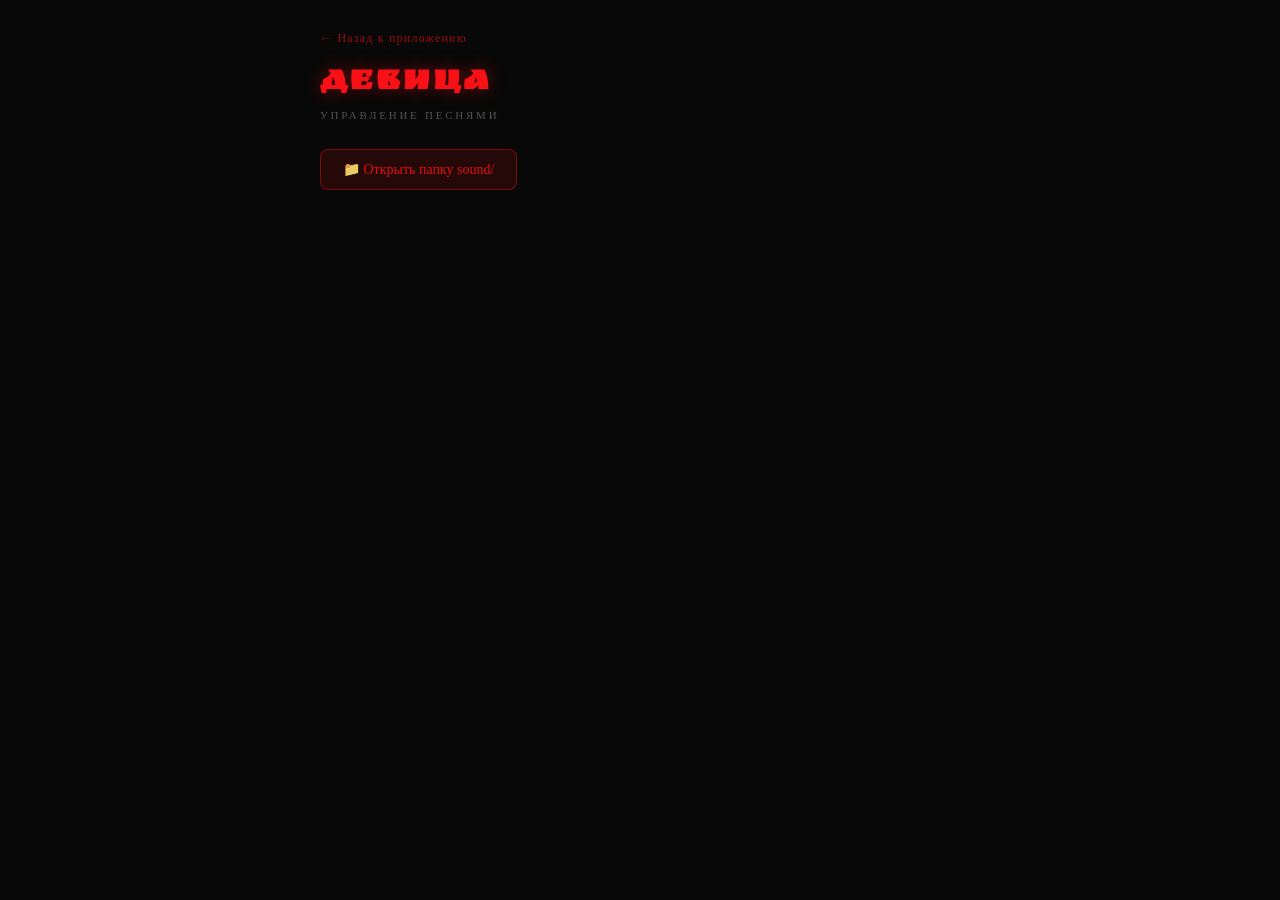
==== admin.html @ 13c2db51 "Добавить простую админку для управления песнями (admin.html) File System Access API: открыть папку s" ====
<!DOCTYPE html>
<html lang="ru">
<head>
<meta charset="UTF-8">
<meta name="viewport" content="width=device-width, initial-scale=1.0">
<title>Девица — Песни</title>
<style>
@font-face {
    font-family: 'Ruslan';
    src: url('RuslanDisplay.ttf') format('truetype');
    font-display: swap;
}
:root { --red: #F71015; --red-dim: rgba(247,16,21,.12); }
*, *::before, *::after { box-sizing: border-box; margin: 0; padding: 0; }

body {
    background: #080808;
    color: #fff;
    font-family: Georgia, serif;
    min-height: 100vh;
    padding: 28px 20px 48px;
    max-width: 680px;
    margin: 0 auto;
}

h1 {
    font-family: 'Ruslan', Georgia, serif;
    color: var(--red);
    font-size: clamp(22px, 5vw, 36px);
    letter-spacing: .06em;
    text-shadow: 0 0 18px rgba(247,16,21,.4);
    margin-bottom: 6px;
}
.subtitle {
    font-size: 11px;
    color: rgba(255,255,255,.3);
    letter-spacing: .25em;
    text-transform: uppercase;
    margin-bottom: 28px;
}

/* кнопка открыть папку */
#openBtn {
    display: inline-flex; align-items: center; gap: 10px;
    background: var(--red-dim);
    border: 1px solid rgba(247,16,21,.4);
    color: rgba(247,16,21,.9);
    border-radius: 8px;
    padding: 11px 22px;
    font-family: Georgia, serif;
    font-size: 14px;
    cursor: pointer;
    transition: background .2s, border-color .2s;
    margin-bottom: 28px;
}
#openBtn:hover { background: rgba(247,16,21,.18); border-color: rgba(247,16,21,.7); }

/* не поддерживается */
#noSupport {
    background: rgba(255,200,0,.08);
    border: 1px solid rgba(255,200,0,.3);
    border-radius: 8px;
    padding: 14px 18px;
    font-size: 13px;
    color: rgba(255,200,0,.85);
    margin-bottom: 20px;
    display: none;
}

/* список слотов */
#songList { margin-bottom: 32px; }

.slot {
    border: 1px solid rgba(255,255,255,.07);
    border-radius: 10px;
    margin-bottom: 8px;
    overflow: hidden;
    transition: border-color .2s;
}
.slot:has(.slot-row:hover) { border-color: rgba(255,255,255,.15); }

.slot-row {
    display: flex;
    align-items: center;
    gap: 12px;
    padding: 12px 14px;
    background: rgba(255,255,255,.025);
}

.slot-num {
    font-family: 'Ruslan', Georgia, serif;
    font-size: 18px;
    color: var(--red);
    width: 28px;
    flex-shrink: 0;
    text-align: center;
}

.slot-info { flex: 1; min-width: 0; }
.slot-name {
    font-size: 14px;
    color: rgba(255,255,255,.85);
    white-space: nowrap; overflow: hidden; text-overflow: ellipsis;
}
.slot-file {
    font-size: 11px;
    color: rgba(255,255,255,.28);
    white-space: nowrap; overflow: hidden; text-overflow: ellipsis;
    margin-top: 2px;
}
.slot-empty .slot-name { color: rgba(255,255,255,.22); font-style: italic; }
.slot-empty .slot-file { display: none; }

.slot-actions { display: flex; gap: 6px; flex-shrink: 0; }
.act-btn {
    background: transparent;
    border: 1px solid rgba(255,255,255,.12);
    color: rgba(255,255,255,.4);
    border-radius: 6px;
    padding: 5px 9px;
    font-size: 13px;
    cursor: pointer;
    transition: color .18s, border-color .18s, background .18s;
    white-space: nowrap;
}
.act-btn:hover { color: rgba(255,255,255,.85); border-color: rgba(255,255,255,.35); background: rgba(255,255,255,.06); }
.act-btn.danger:hover { color: var(--red); border-color: rgba(247,16,21,.5); background: rgba(247,16,21,.08); }
.act-btn.add-btn { color: rgba(247,16,21,.6); border-color: rgba(247,16,21,.25); }
.act-btn.add-btn:hover { color: var(--red); border-color: rgba(247,16,21,.6); background: var(--red-dim); }

/* форма переименования / добавления (раскрывается под строкой) */
.slot-form {
    display: none;
    background: rgba(255,255,255,.035);
    border-top: 1px solid rgba(255,255,255,.07);
    padding: 12px 14px;
    gap: 8px;
    flex-wrap: wrap;
    align-items: center;
}
.slot-form.open { display: flex; }

.slot-form label { font-size: 12px; color: rgba(255,255,255,.4); flex-basis: 100%; }

.form-input {
    flex: 1; min-width: 160px;
    background: rgba(255,255,255,.05);
    border: 1px solid rgba(255,255,255,.18);
    border-radius: 6px;
    color: #fff;
    font-family: Georgia, serif;
    font-size: 14px;
    padding: 7px 11px;
    outline: none;
    transition: border-color .18s;
}
.form-input:focus { border-color: rgba(247,16,21,.6); }

.form-file-label {
    display: inline-flex; align-items: center; gap: 7px;
    background: rgba(255,255,255,.04);
    border: 1px dashed rgba(255,255,255,.2);
    border-radius: 6px;
    padding: 7px 14px;
    font-size: 13px;
    color: rgba(255,255,255,.5);
    cursor: pointer;
    transition: border-color .18s, color .18s;
}
.form-file-label:hover { border-color: rgba(247,16,21,.5); color: rgba(247,16,21,.8); }
.form-file-label input { display: none; }
.chosen-file { font-size: 11px; color: rgba(255,255,255,.35); flex-basis: 100%; }

.btn-save {
    background: var(--red);
    border: none;
    border-radius: 6px;
    color: #fff;
    font-family: Georgia, serif;
    font-size: 13px;
    padding: 8px 18px;
    cursor: pointer;
    transition: opacity .18s;
}
.btn-save:hover { opacity: .85; }
.btn-save:disabled { opacity: .3; cursor: default; }

.btn-cancel {
    background: transparent;
    border: 1px solid rgba(255,255,255,.15);
    border-radius: 6px;
    color: rgba(255,255,255,.4);
    font-family: Georgia, serif;
    font-size: 13px;
    padding: 8px 14px;
    cursor: pointer;
    transition: color .18s, border-color .18s;
}
.btn-cancel:hover { color: rgba(255,255,255,.75); border-color: rgba(255,255,255,.3); }

/* прогресс копирования */
.copy-progress {
    font-size: 12px;
    color: rgba(255,200,100,.7);
    flex-basis: 100%;
    display: none;
}

/* подсказка */
.hint {
    font-size: 12px;
    color: rgba(255,255,255,.22);
    line-height: 1.7;
    border-top: 1px solid rgba(255,255,255,.06);
    padding-top: 20px;
    margin-top: 8px;
}
.hint b { color: rgba(255,255,255,.45); }

a.back {
    display: inline-block;
    font-size: 12px;
    color: rgba(247,16,21,.6);
    text-decoration: none;
    letter-spacing: .1em;
    margin-bottom: 18px;
}
a.back:hover { color: var(--red); }
</style>
</head>
<body>

<a class="back" href="index.html">← Назад к приложению</a>

<h1>ДЕВИЦА</h1>
<div class="subtitle">Управление песнями</div>

<div id="noSupport">
    ⚠ Ваш браузер не поддерживает работу с файлами.<br>
    Используйте <b>Google Chrome</b> или <b>Microsoft Edge</b>.
</div>

<button id="openBtn">📁 Открыть папку sound/</button>

<div id="songList"></div>

<div class="hint" id="hint" style="display:none">
    <b>Формат файлов:</b> <code>1(Калинка).mp3</code> — цифра, название в скобках, расширение.<br>
    Поддерживаются форматы: mp3, ogg, wav, m4a, aac.
</div>

<script>
const ROMAN = ['I','II','III','IV','V','VI','VII','VIII','IX'];
const EXTS  = ['mp3','ogg','wav','m4a','aac'];

let dirHandle = null;
let slots = Array.from({length: 9}, (_, i) => ({
    num: i + 1, name: '', file: '', handle: null
}));

/* ── поддержка API ── */
if (!('showDirectoryPicker' in window)) {
    document.getElementById('noSupport').style.display = 'block';
    document.getElementById('openBtn').disabled = true;
}

document.getElementById('openBtn').addEventListener('click', async () => {
    try {
        dirHandle = await window.showDirectoryPicker({ mode: 'readwrite' });
        await scan();
    } catch(e) {
        if (e.name !== 'AbortError') alert('Ошибка: ' + e.message);
    }
});

/* ── сканировать папку ── */
async function scan() {
    slots.forEach(s => { s.name = ''; s.file = ''; s.handle = null; });
    for await (const [name, handle] of dirHandle.entries()) {
        if (handle.kind !== 'file') continue;
        const m = name.match(/^(\d+)\(([^)]+)\)\.(\w+)$/i);
        if (!m) continue;
        const num = +m[1], sName = m[2], ext = m[3].toLowerCase();
        if (num < 1 || num > 9 || !EXTS.includes(ext)) continue;
        const slot = slots.find(s => s.num === num);
        if (!slot) continue;
        slot.name = sName; slot.file = name; slot.handle = handle;
    }
    render();
}

/* ── отрисовка списка ── */
function render() {
    document.getElementById('hint').style.display = 'block';
    const list = document.getElementById('songList');
    list.innerHTML = '';
    slots.forEach(slot => {
        const has = !!slot.file;
        const div = document.createElement('div');
        div.className = 'slot' + (has ? '' : ' slot-empty');
        div.id = `slot-${slot.num}`;

        div.innerHTML = `
        <div class="slot-row">
            <div class="slot-num">${ROMAN[slot.num - 1]}</div>
            <div class="slot-info">
                <div class="slot-name">${has ? esc(slot.name) : 'нет файла'}</div>
                <div class="slot-file">${esc(slot.file)}</div>
            </div>
            <div class="slot-actions">
                ${has
                    ? `<button class="act-btn" onclick="openRename(${slot.num})">✏ Имя</button>
                       <button class="act-btn danger" onclick="doDelete(${slot.num})">🗑</button>`
                    : ''
                }
                <button class="act-btn add-btn" onclick="openAdd(${slot.num})">+ Добавить</button>
            </div>
        </div>
        <div class="slot-form" id="form-${slot.num}"></div>`;

        list.appendChild(div);
    });
}

/* ── форма переименования ── */
function openRename(num) {
    closeAllForms();
    const slot = slots.find(s => s.num === num);
    const form = document.getElementById(`form-${num}`);
    form.innerHTML = `
        <label>Новое название песни</label>
        <input class="form-input" id="ri-${num}" value="${esc(slot.name)}" placeholder="Название">
        <button class="btn-save" onclick="doRename(${num})">Сохранить</button>
        <button class="btn-cancel" onclick="closeAllForms()">Отмена</button>`;
    form.classList.add('open');
    const inp = document.getElementById(`ri-${num}`);
    inp.focus(); inp.select();
    inp.addEventListener('keydown', e => {
        if (e.key === 'Enter') doRename(num);
        if (e.key === 'Escape') closeAllForms();
    });
}

async function doRename(num) {
    const slot = slots.find(s => s.num === num);
    const newName = document.getElementById(`ri-${num}`).value.trim();
    if (!newName) return;
    if (!dirHandle) return;

    const ext = slot.file.split('.').pop();
    const newFilename = `${num}(${newName}).${ext}`;
    if (newFilename === slot.file) { closeAllForms(); return; }

    try {
        const file   = await slot.handle.getFile();
        const buf    = await file.arrayBuffer();
        const newH   = await dirHandle.getFileHandle(newFilename, { create: true });
        const wr     = await newH.createWritable();
        await wr.write(buf); await wr.close();
        await dirHandle.removeEntry(slot.file);
        await scan();
    } catch(e) { alert('Ошибка переименования: ' + e.message); }
}

/* ── форма добавления ── */
function openAdd(num) {
    closeAllForms();
    const form = document.getElementById(`form-${num}`);
    form.innerHTML = `
        <label>Аудиофайл и название для слота ${ROMAN[num-1]}</label>
        <label class="form-file-label">
            🎵 Выбрать файл
            <input type="file" accept="audio/*" id="fi-${num}" onchange="onFileChosen(${num})">
        </label>
        <input class="form-input" id="ni-${num}" placeholder="Название песни" style="min-width:140px">
        <div class="chosen-file" id="cf-${num}"></div>
        <div class="copy-progress" id="cp-${num}">Копирование...</div>
        <button class="btn-save" id="bs-${num}" onclick="doAdd(${num})" disabled>Сохранить</button>
        <button class="btn-cancel" onclick="closeAllForms()">Отмена</button>`;
    form.classList.add('open');
}

function onFileChosen(num) {
    const inp  = document.getElementById(`fi-${num}`);
    const ni   = document.getElementById(`ni-${num}`);
    const cf   = document.getElementById(`cf-${num}`);
    const bs   = document.getElementById(`bs-${num}`);
    if (!inp.files[0]) return;
    const f = inp.files[0];
    cf.textContent = f.name;
    /* предзаполнить название из имени файла, если пусто */
    if (!ni.value.trim()) {
        let guess = f.name.replace(/\.[^.]+$/, '');
        const m = guess.match(/^\d+\(([^)]+)\)$/);
        ni.value = m ? m[1] : guess;
    }
    ni.focus(); ni.select();
    bs.disabled = false;
    ni.addEventListener('input', () => { bs.disabled = !ni.value.trim(); });
    ni.addEventListener('keydown', e => { if (e.key === 'Enter' && !bs.disabled) doAdd(num); });
}

async function doAdd(num) {
    const fi   = document.getElementById(`fi-${num}`);
    const ni   = document.getElementById(`ni-${num}`);
    const cp   = document.getElementById(`cp-${num}`);
    const bs   = document.getElementById(`bs-${num}`);
    if (!fi.files[0] || !ni.value.trim()) return;

    const file = fi.files[0];
    const name = ni.value.trim();
    const ext  = file.name.split('.').pop().toLowerCase();
    if (!EXTS.includes(ext)) { alert('Формат не поддерживается. Используйте mp3, ogg, wav, m4a, aac.'); return; }

    const existing = slots.find(s => s.num === num && s.file);
    if (existing) {
        if (!confirm(`Слот ${ROMAN[num-1]} занят («${existing.name}»). Заменить?`)) return;
    }

    const filename = `${num}(${name}).${ext}`;
    cp.style.display = 'block';
    bs.disabled = true;

    try {
        if (existing) await dirHandle.removeEntry(existing.file);
        const buf = await file.arrayBuffer();
        const h   = await dirHandle.getFileHandle(filename, { create: true });
        const wr  = await h.createWritable();
        await wr.write(buf); await wr.close();
        await scan();
    } catch(e) {
        cp.style.display = 'none';
        bs.disabled = false;
        alert('Ошибка: ' + e.message);
    }
}

/* ── удаление ── */
async function doDelete(num) {
    const slot = slots.find(s => s.num === num);
    if (!slot?.file) return;
    if (!confirm(`Удалить «${slot.name}»?\n${slot.file}`)) return;
    try {
        await dirHandle.removeEntry(slot.file);
        await scan();
    } catch(e) { alert('Ошибка: ' + e.message); }
}

function closeAllForms() {
    document.querySelectorAll('.slot-form.open').forEach(f => {
        f.classList.remove('open');
        f.innerHTML = '';
    });
}

function esc(s) {
    return String(s)
        .replace(/&/g,'&amp;').replace(/</g,'&lt;')
        .replace(/>/g,'&gt;').replace(/"/g,'&quot;');
}
</script>
</body>
</html>
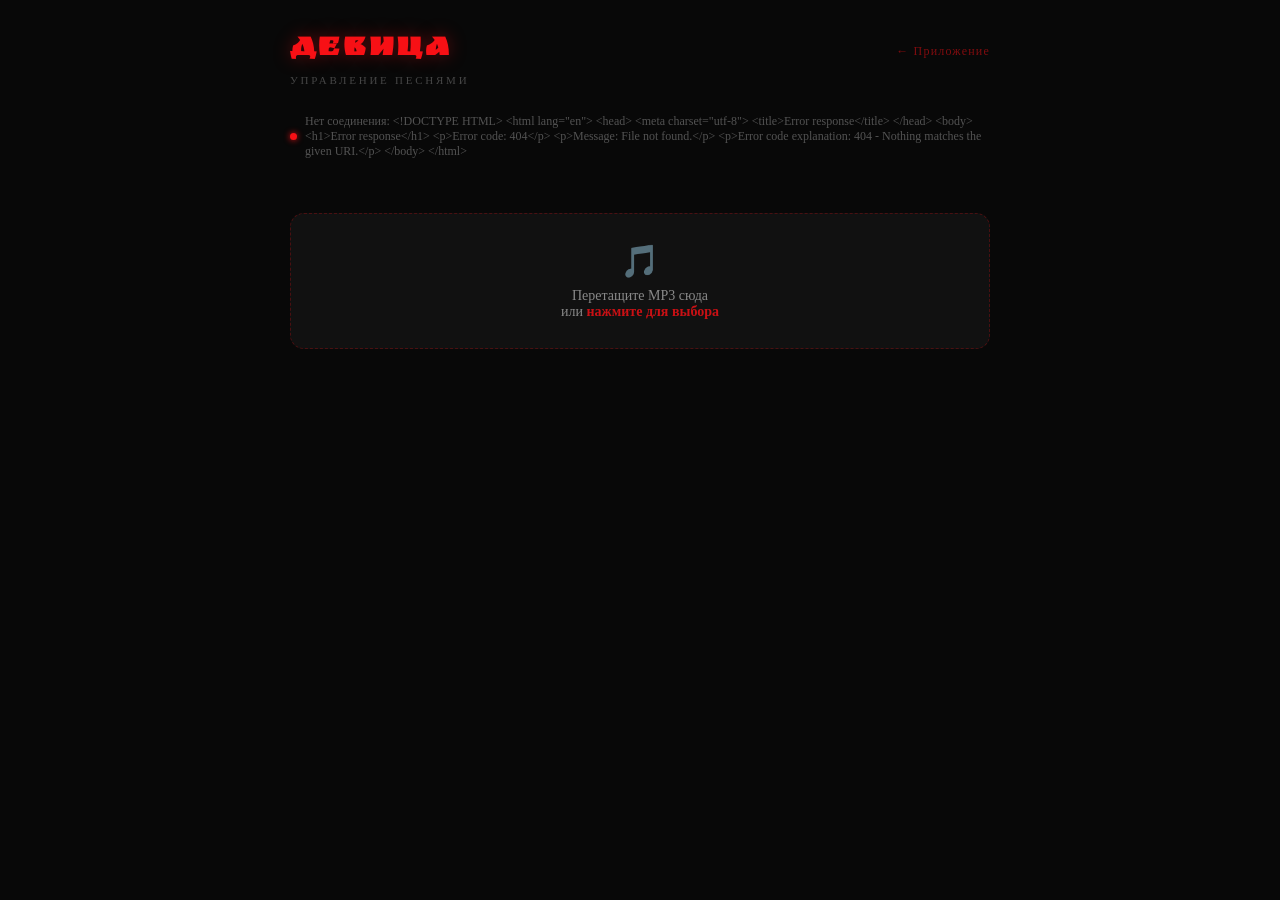
==== commit 4e21ea50: "Переписать админку + добавить server.py Теперь используется Python-сервер (server.py) с API для упра" ====
--- a/admin.html
+++ b/admin.html
@@ -5,459 +5,596 @@
 <meta name="viewport" content="width=device-width, initial-scale=1.0">
 <title>Девица — Песни</title>
 <style>
-@font-face {
-    font-family: 'Ruslan';
-    src: url('RuslanDisplay.ttf') format('truetype');
-    font-display: swap;
-}
-:root { --red: #F71015; --red-dim: rgba(247,16,21,.12); }
-*, *::before, *::after { box-sizing: border-box; margin: 0; padding: 0; }
+@font-face { font-family:'Ruslan'; src:url('RuslanDisplay.ttf') format('truetype'); }
+
+:root {
+    --red:   #F71015;
+    --bg:    #080808;
+    --card:  #111;
+    --line:  rgba(255,255,255,.07);
+    --muted: rgba(255,255,255,.3);
+}
+
+*,*::before,*::after { box-sizing:border-box; margin:0; padding:0; }
 
 body {
-    background: #080808;
+    background: var(--bg);
     color: #fff;
     font-family: Georgia, serif;
     min-height: 100vh;
-    padding: 28px 20px 48px;
-    max-width: 680px;
-    margin: 0 auto;
-}
-
-h1 {
-    font-family: 'Ruslan', Georgia, serif;
-    color: var(--red);
-    font-size: clamp(22px, 5vw, 36px);
-    letter-spacing: .06em;
-    text-shadow: 0 0 18px rgba(247,16,21,.4);
-    margin-bottom: 6px;
-}
-.subtitle {
-    font-size: 11px;
-    color: rgba(255,255,255,.3);
-    letter-spacing: .25em;
-    text-transform: uppercase;
-    margin-bottom: 28px;
-}
-
-/* кнопка открыть папку */
-#openBtn {
-    display: inline-flex; align-items: center; gap: 10px;
-    background: var(--red-dim);
-    border: 1px solid rgba(247,16,21,.4);
-    color: rgba(247,16,21,.9);
-    border-radius: 8px;
-    padding: 11px 22px;
-    font-family: Georgia, serif;
-    font-size: 14px;
-    cursor: pointer;
-    transition: background .2s, border-color .2s;
-    margin-bottom: 28px;
-}
-#openBtn:hover { background: rgba(247,16,21,.18); border-color: rgba(247,16,21,.7); }
-
-/* не поддерживается */
-#noSupport {
-    background: rgba(255,200,0,.08);
-    border: 1px solid rgba(255,200,0,.3);
-    border-radius: 8px;
-    padding: 14px 18px;
-    font-size: 13px;
-    color: rgba(255,200,0,.85);
-    margin-bottom: 20px;
-    display: none;
+    padding: 32px 20px 60px;
+}
+
+.wrap { max-width: 700px; margin: 0 auto; }
+
+/* шапка */
+.top { display:flex; align-items:baseline; justify-content:space-between; margin-bottom:6px; }
+h1 { font-family:'Ruslan',Georgia,serif; font-size:clamp(22px,5vw,34px); color:var(--red);
+     letter-spacing:.06em; text-shadow:0 0 18px rgba(247,16,21,.35); }
+a.back { font-size:12px; color:rgba(247,16,21,.5); text-decoration:none; letter-spacing:.1em; }
+a.back:hover { color:var(--red); }
+.sub { font-size:11px; letter-spacing:.25em; text-transform:uppercase; color:rgba(255,255,255,.25); margin-bottom:28px; }
+
+/* статус соединения */
+#status {
+    display:flex; align-items:center; gap:8px;
+    font-size:12px; color:var(--muted);
+    margin-bottom:22px;
+}
+.dot { width:7px; height:7px; border-radius:50%; background:#444; flex-shrink:0; }
+.dot.ok  { background:#2ecc71; box-shadow:0 0 6px #2ecc71; }
+.dot.err { background:var(--red); box-shadow:0 0 6px var(--red); }
+
+/* drag-over подсветка всего экрана */
+body.drag-over::after {
+    content:'Отпустите для загрузки';
+    position:fixed; inset:0; background:rgba(247,16,21,.12);
+    border:3px dashed rgba(247,16,21,.5);
+    display:flex; align-items:center; justify-content:center;
+    font-size:22px; color:rgba(247,16,21,.8);
+    pointer-events:none; z-index:999;
 }
 
 /* список слотов */
-#songList { margin-bottom: 32px; }
+.slots { display:flex; flex-direction:column; gap:6px; margin-bottom:32px; }
 
 .slot {
-    border: 1px solid rgba(255,255,255,.07);
-    border-radius: 10px;
-    margin-bottom: 8px;
+    background: var(--card);
+    border: 1px solid var(--line);
+    border-radius: 12px;
     overflow: hidden;
     transition: border-color .2s;
 }
-.slot:has(.slot-row:hover) { border-color: rgba(255,255,255,.15); }
-
-.slot-row {
-    display: flex;
-    align-items: center;
-    gap: 12px;
+.slot.occupied { border-color: rgba(247,16,21,.2); }
+.slot.drag-target { border-color: var(--red) !important; background: rgba(247,16,21,.06); }
+
+.slot-main {
+    display: flex; align-items: center; gap: 12px;
     padding: 12px 14px;
-    background: rgba(255,255,255,.025);
-}
-
-.slot-num {
-    font-family: 'Ruslan', Georgia, serif;
-    font-size: 18px;
-    color: var(--red);
-    width: 28px;
-    flex-shrink: 0;
+}
+
+.num {
+    font-family:'Ruslan',Georgia,serif;
+    font-size:20px; color:var(--red); width:28px;
+    text-align:center; flex-shrink:0;
+}
+
+.info { flex:1; min-width:0; }
+.sname {
+    font-size:14px; color:rgba(255,255,255,.85);
+    white-space:nowrap; overflow:hidden; text-overflow:ellipsis;
+    cursor:pointer; display:inline-block; max-width:100%;
+}
+.sname:hover { color:#fff; }
+.sname.empty { color:rgba(255,255,255,.2); font-style:italic; cursor:default; }
+.fname { font-size:11px; color:rgba(255,255,255,.22); margin-top:2px;
+         white-space:nowrap; overflow:hidden; text-overflow:ellipsis; }
+
+/* мини-плеер */
+.player { display:flex; align-items:center; gap:8px; margin-top:6px; }
+.play-btn {
+    width:26px; height:26px; border-radius:50%; border:1px solid rgba(247,16,21,.4);
+    background:rgba(247,16,21,.08); color:rgba(247,16,21,.8);
+    font-size:10px; cursor:pointer; display:flex; align-items:center; justify-content:center;
+    flex-shrink:0; transition:background .15s;
+}
+.play-btn:hover { background:rgba(247,16,21,.22); }
+.play-btn.playing { background:var(--red); color:#fff; border-color:var(--red); }
+.pbar-wrap { flex:1; height:3px; background:rgba(255,255,255,.08); border-radius:3px; cursor:pointer; }
+.pbar { height:100%; background:var(--red); border-radius:3px; width:0%; transition:width .3s linear; }
+.ptime { font-size:10px; color:rgba(255,255,255,.25); font-family:'Courier New',monospace; flex-shrink:0; }
+
+/* кнопки действий */
+.actions { display:flex; gap:6px; flex-shrink:0; align-items:center; }
+
+.btn {
+    background:transparent; border:1px solid rgba(255,255,255,.1);
+    color:rgba(255,255,255,.35); border-radius:7px;
+    padding:5px 10px; font-size:12px; font-family:Georgia,serif;
+    cursor:pointer; transition:all .15s; white-space:nowrap;
+}
+.btn:hover { color:rgba(255,255,255,.75); border-color:rgba(255,255,255,.3); }
+.btn.red  { border-color:rgba(247,16,21,.2); color:rgba(247,16,21,.4); }
+.btn.red:hover { background:rgba(247,16,21,.1); color:var(--red); border-color:rgba(247,16,21,.6); }
+.btn.add  { border-color:rgba(247,16,21,.2); color:rgba(247,16,21,.5); }
+.btn.add:hover { background:rgba(247,16,21,.08); color:var(--red); border-color:rgba(247,16,21,.5); }
+
+/* форма переименования */
+.rename-form {
+    display:none; padding:10px 14px 12px;
+    border-top:1px solid var(--line);
+    background:rgba(255,255,255,.02);
+    gap:8px; flex-wrap:wrap; align-items:center;
+}
+.rename-form.open { display:flex; }
+.rename-form label { font-size:11px; color:var(--muted); flex-basis:100%; }
+.r-input {
+    flex:1; min-width:180px;
+    background:rgba(255,255,255,.05); border:1px solid rgba(255,255,255,.15);
+    border-radius:7px; color:#fff; font-family:Georgia,serif; font-size:14px;
+    padding:7px 11px; outline:none; transition:border-color .15s;
+}
+.r-input:focus { border-color:rgba(247,16,21,.55); }
+.btn-save {
+    background:var(--red); border:none; border-radius:7px; color:#fff;
+    padding:8px 18px; font-family:Georgia,serif; font-size:13px;
+    cursor:pointer; transition:opacity .15s;
+}
+.btn-save:hover { opacity:.85; }
+
+/* панель загрузки */
+.upload-panel {
+    background: var(--card);
+    border: 1px dashed rgba(247,16,21,.25);
+    border-radius: 14px;
+    padding: 28px 20px;
     text-align: center;
-}
-
-.slot-info { flex: 1; min-width: 0; }
-.slot-name {
-    font-size: 14px;
-    color: rgba(255,255,255,.85);
-    white-space: nowrap; overflow: hidden; text-overflow: ellipsis;
-}
-.slot-file {
-    font-size: 11px;
-    color: rgba(255,255,255,.28);
-    white-space: nowrap; overflow: hidden; text-overflow: ellipsis;
-    margin-top: 2px;
-}
-.slot-empty .slot-name { color: rgba(255,255,255,.22); font-style: italic; }
-.slot-empty .slot-file { display: none; }
-
-.slot-actions { display: flex; gap: 6px; flex-shrink: 0; }
-.act-btn {
-    background: transparent;
-    border: 1px solid rgba(255,255,255,.12);
-    color: rgba(255,255,255,.4);
-    border-radius: 6px;
-    padding: 5px 9px;
-    font-size: 13px;
+    transition: border-color .2s, background .2s;
     cursor: pointer;
-    transition: color .18s, border-color .18s, background .18s;
-    white-space: nowrap;
-}
-.act-btn:hover { color: rgba(255,255,255,.85); border-color: rgba(255,255,255,.35); background: rgba(255,255,255,.06); }
-.act-btn.danger:hover { color: var(--red); border-color: rgba(247,16,21,.5); background: rgba(247,16,21,.08); }
-.act-btn.add-btn { color: rgba(247,16,21,.6); border-color: rgba(247,16,21,.25); }
-.act-btn.add-btn:hover { color: var(--red); border-color: rgba(247,16,21,.6); background: var(--red-dim); }
-
-/* форма переименования / добавления (раскрывается под строкой) */
-.slot-form {
-    display: none;
-    background: rgba(255,255,255,.035);
-    border-top: 1px solid rgba(255,255,255,.07);
-    padding: 12px 14px;
-    gap: 8px;
-    flex-wrap: wrap;
-    align-items: center;
-}
-.slot-form.open { display: flex; }
-
-.slot-form label { font-size: 12px; color: rgba(255,255,255,.4); flex-basis: 100%; }
-
-.form-input {
-    flex: 1; min-width: 160px;
-    background: rgba(255,255,255,.05);
-    border: 1px solid rgba(255,255,255,.18);
-    border-radius: 6px;
-    color: #fff;
-    font-family: Georgia, serif;
-    font-size: 14px;
-    padding: 7px 11px;
-    outline: none;
-    transition: border-color .18s;
-}
-.form-input:focus { border-color: rgba(247,16,21,.6); }
-
-.form-file-label {
-    display: inline-flex; align-items: center; gap: 7px;
-    background: rgba(255,255,255,.04);
-    border: 1px dashed rgba(255,255,255,.2);
-    border-radius: 6px;
-    padding: 7px 14px;
-    font-size: 13px;
-    color: rgba(255,255,255,.5);
-    cursor: pointer;
-    transition: border-color .18s, color .18s;
-}
-.form-file-label:hover { border-color: rgba(247,16,21,.5); color: rgba(247,16,21,.8); }
-.form-file-label input { display: none; }
-.chosen-file { font-size: 11px; color: rgba(255,255,255,.35); flex-basis: 100%; }
-
-.btn-save {
-    background: var(--red);
-    border: none;
-    border-radius: 6px;
-    color: #fff;
-    font-family: Georgia, serif;
-    font-size: 13px;
-    padding: 8px 18px;
-    cursor: pointer;
-    transition: opacity .18s;
-}
-.btn-save:hover { opacity: .85; }
-.btn-save:disabled { opacity: .3; cursor: default; }
-
-.btn-cancel {
-    background: transparent;
-    border: 1px solid rgba(255,255,255,.15);
-    border-radius: 6px;
-    color: rgba(255,255,255,.4);
-    font-family: Georgia, serif;
-    font-size: 13px;
-    padding: 8px 14px;
-    cursor: pointer;
-    transition: color .18s, border-color .18s;
-}
-.btn-cancel:hover { color: rgba(255,255,255,.75); border-color: rgba(255,255,255,.3); }
-
-/* прогресс копирования */
-.copy-progress {
-    font-size: 12px;
-    color: rgba(255,200,100,.7);
-    flex-basis: 100%;
-    display: none;
-}
-
-/* подсказка */
-.hint {
-    font-size: 12px;
-    color: rgba(255,255,255,.22);
-    line-height: 1.7;
-    border-top: 1px solid rgba(255,255,255,.06);
-    padding-top: 20px;
-    margin-top: 8px;
-}
-.hint b { color: rgba(255,255,255,.45); }
-
-a.back {
-    display: inline-block;
-    font-size: 12px;
-    color: rgba(247,16,21,.6);
-    text-decoration: none;
-    letter-spacing: .1em;
-    margin-bottom: 18px;
-}
-a.back:hover { color: var(--red); }
+    margin-bottom: 16px;
+}
+.upload-panel:hover,
+.upload-panel.drag { border-color:var(--red); background:rgba(247,16,21,.06); }
+.upload-icon { font-size:32px; margin-bottom:8px; }
+.upload-text { font-size:14px; color:rgba(255,255,255,.5); }
+.upload-text b { color:rgba(247,16,21,.8); }
+#fileInput { display:none; }
+
+/* форма слота при drag */
+.slot-num-label { font-size:12px; color:var(--muted); margin-bottom:6px; }
+.slot-select {
+    display:flex; gap:6px; flex-wrap:wrap; justify-content:center; margin-bottom:14px;
+}
+.slot-chip {
+    width:38px; height:38px; border-radius:50%;
+    border:1px solid rgba(255,255,255,.15); background:transparent;
+    color:rgba(255,255,255,.5); font-family:'Ruslan',Georgia,serif; font-size:14px;
+    cursor:pointer; transition:all .15s;
+}
+.slot-chip:hover { border-color:rgba(247,16,21,.5); color:var(--red); }
+.slot-chip.taken { border-color:rgba(247,16,21,.3); color:rgba(247,16,21,.6); }
+.slot-chip.selected { background:var(--red); border-color:var(--red); color:#fff; }
+
+/* модалка для выбора слота */
+.modal-bg {
+    position:fixed; inset:0; background:rgba(0,0,0,.75);
+    display:flex; align-items:center; justify-content:center;
+    z-index:500; opacity:0; pointer-events:none; transition:opacity .2s;
+}
+.modal-bg.open { opacity:1; pointer-events:all; }
+.modal {
+    background:#141414; border:1px solid rgba(247,16,21,.25);
+    border-radius:16px; padding:26px 22px; width:min(460px,94vw);
+    transform:translateY(10px); transition:transform .2s;
+}
+.modal-bg.open .modal { transform:none; }
+.modal h2 { font-family:'Ruslan',Georgia,serif; font-size:18px; color:var(--red);
+             margin-bottom:4px; }
+.modal-sub { font-size:12px; color:var(--muted); margin-bottom:18px; }
+.modal-name-row { display:flex; gap:8px; align-items:center; margin-bottom:18px; }
+.modal-name-row label { font-size:12px; color:var(--muted); white-space:nowrap; }
+.modal-name-row .r-input { flex:1; }
+.modal-actions { display:flex; gap:8px; justify-content:flex-end; }
+
+/* прогресс загрузки */
+.upload-bar-wrap { height:3px; background:rgba(255,255,255,.06); border-radius:3px; margin-top:12px; display:none; }
+.upload-bar { height:100%; width:0%; background:var(--red); border-radius:3px; transition:width .1s; }
+
+/* тост */
+.toast {
+    position:fixed; bottom:28px; left:50%; transform:translateX(-50%) translateY(10px);
+    background:#1a1a1a; border:1px solid rgba(255,255,255,.1);
+    border-radius:10px; padding:10px 20px; font-size:13px;
+    color:rgba(255,255,255,.8); opacity:0; transition:opacity .25s, transform .25s;
+    pointer-events:none; white-space:nowrap; z-index:999;
+}
+.toast.show { opacity:1; transform:translateX(-50%) translateY(0); }
+.toast.err  { border-color:rgba(247,16,21,.4); color:rgba(247,16,21,.85); }
 </style>
 </head>
 <body>
-
-<a class="back" href="index.html">← Назад к приложению</a>
-
-<h1>ДЕВИЦА</h1>
-<div class="subtitle">Управление песнями</div>
-
-<div id="noSupport">
-    ⚠ Ваш браузер не поддерживает работу с файлами.<br>
-    Используйте <b>Google Chrome</b> или <b>Microsoft Edge</b>.
+<div class="wrap">
+
+    <div class="top">
+        <h1>ДЕВИЦА</h1>
+        <a class="back" href="index.html">← Приложение</a>
+    </div>
+    <div class="sub">Управление песнями</div>
+
+    <div id="status"><div class="dot" id="dot"></div><span id="statusText">Подключение...</span></div>
+
+    <div class="slots" id="slots"></div>
+
+    <div class="upload-panel" id="dropZone">
+        <div class="upload-icon">🎵</div>
+        <div class="upload-text">Перетащите MP3 сюда<br>или <b>нажмите для выбора</b></div>
+        <div class="upload-bar-wrap" id="uploadBarWrap"><div class="upload-bar" id="uploadBar"></div></div>
+        <input type="file" id="fileInput" accept="audio/*" multiple>
+    </div>
+
 </div>
 
-<button id="openBtn">📁 Открыть папку sound/</button>
-
-<div id="songList"></div>
-
-<div class="hint" id="hint" style="display:none">
-    <b>Формат файлов:</b> <code>1(Калинка).mp3</code> — цифра, название в скобках, расширение.<br>
-    Поддерживаются форматы: mp3, ogg, wav, m4a, aac.
+<!-- модалка выбора слота -->
+<div class="modal-bg" id="modalBg">
+<div class="modal">
+    <h2 id="modalTitle">Добавить песню</h2>
+    <div class="modal-sub" id="modalSub"></div>
+    <div class="modal-name-row">
+        <label>Название:</label>
+        <input class="r-input" id="modalName" placeholder="Введите название">
+    </div>
+    <div class="slot-num-label">Слот (кнопка):</div>
+    <div class="slot-select" id="slotChips"></div>
+    <div class="modal-actions">
+        <button class="btn" onclick="closeModal()">Отмена</button>
+        <button class="btn-save" id="modalSave" onclick="confirmUpload()">Сохранить</button>
+    </div>
 </div>
+</div>
+
+<div class="toast" id="toast"></div>
 
 <script>
 const ROMAN = ['I','II','III','IV','V','VI','VII','VIII','IX'];
 const EXTS  = ['mp3','ogg','wav','m4a','aac'];
 
-let dirHandle = null;
-let slots = Array.from({length: 9}, (_, i) => ({
-    num: i + 1, name: '', file: '', handle: null
-}));
-
-/* ── поддержка API ── */
-if (!('showDirectoryPicker' in window)) {
-    document.getElementById('noSupport').style.display = 'block';
-    document.getElementById('openBtn').disabled = true;
-}
-
-document.getElementById('openBtn').addEventListener('click', async () => {
+let songs = Array.from({length:9}, (_,i) => ({num:i+1, name:'', file:''}));
+let currentAudio = null, currentSlot = null, rafId = null;
+let pendingFile = null, selectedSlot = null;
+
+/* ══ API ══ */
+async function api(method, path, body) {
+    const opts = { method, headers:{} };
+    if (body instanceof ArrayBuffer) {
+        opts.body = body;
+        opts.headers['Content-Type'] = 'application/octet-stream';
+    } else if (body) {
+        opts.body = JSON.stringify(body);
+        opts.headers['Content-Type'] = 'application/json';
+    }
+    const r = await fetch(path, opts);
+    if (!r.ok) throw new Error(await r.text());
+    return r.json();
+}
+
+/* ══ ЗАГРУЗКА СПИСКА ══ */
+async function loadSongs() {
     try {
-        dirHandle = await window.showDirectoryPicker({ mode: 'readwrite' });
-        await scan();
+        const files = await api('GET', '/api/songs');
+        songs.forEach(s => { s.name = ''; s.file = ''; });
+        files.forEach(f => {
+            const m = f.match(/^(\d+)\(([^)]+)\)\.(\w+)$/i);
+            if (!m) return;
+            const num = +m[1], name = m[2], ext = m[3].toLowerCase();
+            if (num < 1 || num > 9 || !EXTS.includes(ext)) return;
+            const s = songs.find(s => s.num === num);
+            if (s) { s.name = name; s.file = f; }
+        });
+        setStatus(true);
+        render();
     } catch(e) {
-        if (e.name !== 'AbortError') alert('Ошибка: ' + e.message);
+        setStatus(false, e.message);
+    }
+}
+
+function setStatus(ok, msg) {
+    document.getElementById('dot').className = 'dot ' + (ok ? 'ok' : 'err');
+    document.getElementById('statusText').textContent = ok
+        ? `Сервер подключён · ${songs.filter(s=>s.file).length} из 9 слотов заняты`
+        : `Нет соединения: ${msg || ''}`;
+}
+
+/* ══ РЕНДЕР ══ */
+function render() {
+    const el = document.getElementById('slots');
+    el.innerHTML = '';
+    songs.forEach(s => {
+        const has = !!s.file;
+        const div = document.createElement('div');
+        div.className = 'slot' + (has ? ' occupied' : '');
+        div.id = `slot-${s.num}`;
+        div.dataset.num = s.num;
+
+        div.innerHTML = `
+        <div class="slot-main">
+            <div class="num">${ROMAN[s.num-1]}</div>
+            <div class="info">
+                ${has
+                    ? `<div class="sname" title="Нажмите для переименования" onclick="toggleRename(${s.num})">${esc(s.name)}</div>
+                       <div class="fname">${esc(s.file)}</div>
+                       <div class="player" id="player-${s.num}">
+                           <button class="play-btn" id="playbtn-${s.num}" onclick="togglePlay(${s.num})">▶</button>
+                           <div class="pbar-wrap" onclick="seekAudio(event,${s.num})">
+                               <div class="pbar" id="pbar-${s.num}"></div>
+                           </div>
+                           <span class="ptime" id="ptime-${s.num}">--:--</span>
+                       </div>`
+                    : `<div class="sname empty">нет файла</div>`
+                }
+            </div>
+            <div class="actions">
+                ${has
+                    ? `<button class="btn red" onclick="doDelete(${s.num})">🗑</button>`
+                    : ''
+                }
+                <button class="btn add" onclick="addToSlot(${s.num})">+ Файл</button>
+            </div>
+        </div>
+        <div class="rename-form" id="rf-${s.num}">
+            <label>Новое название</label>
+            <input class="r-input" id="ri-${s.num}" value="${esc(s.name)}">
+            <button class="btn-save" onclick="doRename(${s.num})">Сохранить</button>
+            <button class="btn" onclick="toggleRename(${s.num})">Отмена</button>
+        </div>`;
+
+        el.appendChild(div);
+
+        /* drag-and-drop на слот */
+        div.addEventListener('dragover',  e => { e.preventDefault(); div.classList.add('drag-target'); });
+        div.addEventListener('dragleave', () => div.classList.remove('drag-target'));
+        div.addEventListener('drop', e => {
+            e.preventDefault();
+            div.classList.remove('drag-target');
+            const file = e.dataTransfer.files[0];
+            if (file) openModal(file, s.num);
+        });
+
+        if (has) {
+            const ri = document.getElementById(`ri-${s.num}`);
+            ri.addEventListener('keydown', e => {
+                if (e.key === 'Enter') doRename(s.num);
+                if (e.key === 'Escape') toggleRename(s.num);
+            });
+        }
+    });
+}
+
+/* ══ ПЕРЕИМЕНОВАНИЕ ══ */
+function toggleRename(num) {
+    const rf = document.getElementById(`rf-${num}`);
+    const isOpen = rf.classList.contains('open');
+    document.querySelectorAll('.rename-form.open').forEach(f => f.classList.remove('open'));
+    if (!isOpen) {
+        rf.classList.add('open');
+        const inp = document.getElementById(`ri-${num}`);
+        inp.focus(); inp.select();
+    }
+}
+
+async function doRename(num) {
+    const s = songs.find(s => s.num === num);
+    const newName = document.getElementById(`ri-${num}`).value.trim();
+    if (!newName || newName === s.name) { toggleRename(num); return; }
+    const ext = s.file.split('.').pop();
+    const newFile = `${num}(${newName}).${ext}`;
+    try {
+        await api('POST', '/api/rename', { old: s.file, new: newFile });
+        toast(`Переименовано: ${newName}`);
+        await loadSongs();
+    } catch(e) { toast('Ошибка: ' + e.message, true); }
+}
+
+/* ══ УДАЛЕНИЕ ══ */
+async function doDelete(num) {
+    const s = songs.find(s => s.num === num);
+    if (!confirm(`Удалить «${s.name}»?`)) return;
+    stopAudio();
+    try {
+        await api('DELETE', `/api/songs/${encodeURIComponent(s.file)}`);
+        toast('Удалено');
+        await loadSongs();
+    } catch(e) { toast('Ошибка: ' + e.message, true); }
+}
+
+/* ══ ЗАГРУЗКА ФАЙЛА ══ */
+function addToSlot(num) {
+    pendingFile = null; selectedSlot = num;
+    const inp = document.getElementById('fileInput');
+    inp.onchange = () => { if(inp.files[0]) openModal(inp.files[0], num); inp.value=''; };
+    inp.click();
+}
+
+document.getElementById('dropZone').addEventListener('click', () => {
+    const inp = document.getElementById('fileInput');
+    inp.onchange = () => { [...inp.files].forEach(f => openModal(f, null)); inp.value=''; };
+    inp.click();
+});
+document.getElementById('fileInput').addEventListener('change', () => {});
+
+/* drag на всю страницу */
+document.addEventListener('dragover', e => { e.preventDefault(); document.body.classList.add('drag-over'); });
+document.addEventListener('dragleave', e => { if (!e.relatedTarget) document.body.classList.remove('drag-over'); });
+document.addEventListener('drop', e => {
+    e.preventDefault();
+    document.body.classList.remove('drag-over');
+    if (!e.target.closest('.slot')) {
+        [...e.dataTransfer.files].forEach(f => openModal(f, null));
     }
 });
 
-/* ── сканировать папку ── */
-async function scan() {
-    slots.forEach(s => { s.name = ''; s.file = ''; s.handle = null; });
-    for await (const [name, handle] of dirHandle.entries()) {
-        if (handle.kind !== 'file') continue;
-        const m = name.match(/^(\d+)\(([^)]+)\)\.(\w+)$/i);
-        if (!m) continue;
-        const num = +m[1], sName = m[2], ext = m[3].toLowerCase();
-        if (num < 1 || num > 9 || !EXTS.includes(ext)) continue;
-        const slot = slots.find(s => s.num === num);
-        if (!slot) continue;
-        slot.name = sName; slot.file = name; slot.handle = handle;
+/* открыть модалку выбора слота */
+function openModal(file, preselect) {
+    const ext = file.name.split('.').pop().toLowerCase();
+    if (!EXTS.includes(ext)) { toast('Формат не поддерживается', true); return; }
+
+    pendingFile = file;
+    selectedSlot = preselect;
+
+    document.getElementById('modalTitle').textContent = file.name;
+    document.getElementById('modalSub').textContent = `Размер: ${(file.size/1024/1024).toFixed(1)} МБ`;
+
+    /* имя из скобок если есть, иначе из имени файла */
+    const m = file.name.match(/^\d+\(([^)]+)\)\.\w+$/i);
+    let guess = m ? m[1] : file.name.replace(/\.[^.]+$/, '').replace(/^\d+\s*[-_.]?\s*/, '');
+    document.getElementById('modalName').value = guess;
+
+    /* чипы слотов */
+    const chips = document.getElementById('slotChips');
+    chips.innerHTML = '';
+    songs.forEach(s => {
+        const c = document.createElement('button');
+        c.className = 'slot-chip' + (s.file ? ' taken' : '') + (s.num === preselect ? ' selected' : '');
+        c.textContent = ROMAN[s.num-1];
+        c.title = s.file ? `Занят: ${s.name}` : 'Свободен';
+        c.onclick = () => {
+            document.querySelectorAll('.slot-chip').forEach(x => x.classList.remove('selected'));
+            c.classList.add('selected');
+            selectedSlot = s.num;
+        };
+        chips.appendChild(c);
+    });
+
+    document.getElementById('modalBg').classList.add('open');
+    document.getElementById('modalName').focus();
+    document.getElementById('modalName').select();
+    document.getElementById('modalSave').disabled = false;
+
+    document.getElementById('modalName').onkeydown = e => {
+        if (e.key === 'Enter') confirmUpload();
+        if (e.key === 'Escape') closeModal();
+    };
+}
+
+function closeModal() {
+    document.getElementById('modalBg').classList.remove('open');
+    pendingFile = null; selectedSlot = null;
+}
+document.getElementById('modalBg').addEventListener('click', e => {
+    if (e.target === e.currentTarget) closeModal();
+});
+
+async function confirmUpload() {
+    if (!pendingFile || !selectedSlot) return;
+    const name = document.getElementById('modalName').value.trim();
+    if (!name) { document.getElementById('modalName').focus(); return; }
+
+    const existing = songs.find(s => s.num === selectedSlot && s.file);
+    if (existing && !confirm(`Слот ${ROMAN[selectedSlot-1]} занят («${existing.name}»). Заменить?`)) return;
+
+    document.getElementById('modalSave').disabled = true;
+    const ext = pendingFile.name.split('.').pop().toLowerCase();
+    const filename = `${selectedSlot}(${name}).${ext}`;
+
+    const wrap = document.getElementById('uploadBarWrap');
+    const bar  = document.getElementById('uploadBar');
+    wrap.style.display = 'block'; bar.style.width = '0%';
+    closeModal();
+
+    try {
+        if (existing) await api('DELETE', `/api/songs/${encodeURIComponent(existing.file)}`);
+        const buf = await readFile(pendingFile, pct => { bar.style.width = pct + '%'; });
+        await api('PUT', `/api/songs/${encodeURIComponent(filename)}`, buf);
+        toast(`Добавлено: ${name}`);
+        await loadSongs();
+    } catch(e) {
+        toast('Ошибка загрузки: ' + e.message, true);
+    } finally {
+        wrap.style.display = 'none'; bar.style.width = '0%';
     }
-    render();
-}
-
-/* ── отрисовка списка ── */
-function render() {
-    document.getElementById('hint').style.display = 'block';
-    const list = document.getElementById('songList');
-    list.innerHTML = '';
-    slots.forEach(slot => {
-        const has = !!slot.file;
-        const div = document.createElement('div');
-        div.className = 'slot' + (has ? '' : ' slot-empty');
-        div.id = `slot-${slot.num}`;
-
-        div.innerHTML = `
-        <div class="slot-row">
-            <div class="slot-num">${ROMAN[slot.num - 1]}</div>
-            <div class="slot-info">
-                <div class="slot-name">${has ? esc(slot.name) : 'нет файла'}</div>
-                <div class="slot-file">${esc(slot.file)}</div>
-            </div>
-            <div class="slot-actions">
-                ${has
-                    ? `<button class="act-btn" onclick="openRename(${slot.num})">✏ Имя</button>
-                       <button class="act-btn danger" onclick="doDelete(${slot.num})">🗑</button>`
-                    : ''
-                }
-                <button class="act-btn add-btn" onclick="openAdd(${slot.num})">+ Добавить</button>
-            </div>
-        </div>
-        <div class="slot-form" id="form-${slot.num}"></div>`;
-
-        list.appendChild(div);
+}
+
+function readFile(file, onProgress) {
+    return new Promise((res, rej) => {
+        const fr = new FileReader();
+        fr.onprogress = e => { if (e.lengthComputable) onProgress(Math.round(e.loaded/e.total*95)); };
+        fr.onload = () => { onProgress(100); res(fr.result); };
+        fr.onerror = rej;
+        fr.readAsArrayBuffer(file);
     });
 }
 
-/* ── форма переименования ── */
-function openRename(num) {
-    closeAllForms();
-    const slot = slots.find(s => s.num === num);
-    const form = document.getElementById(`form-${num}`);
-    form.innerHTML = `
-        <label>Новое название песни</label>
-        <input class="form-input" id="ri-${num}" value="${esc(slot.name)}" placeholder="Название">
-        <button class="btn-save" onclick="doRename(${num})">Сохранить</button>
-        <button class="btn-cancel" onclick="closeAllForms()">Отмена</button>`;
-    form.classList.add('open');
-    const inp = document.getElementById(`ri-${num}`);
-    inp.focus(); inp.select();
-    inp.addEventListener('keydown', e => {
-        if (e.key === 'Enter') doRename(num);
-        if (e.key === 'Escape') closeAllForms();
+/* ══ МИНИ-ПЛЕЕР ══ */
+function togglePlay(num) {
+    const s = songs.find(s => s.num === num);
+    if (!s?.file) return;
+
+    if (currentSlot === num && currentAudio && !currentAudio.paused) {
+        currentAudio.pause();
+        updatePlayBtn(num, false);
+        return;
+    }
+    stopAudio();
+    currentAudio = new Audio(`sound/${encodeURIComponent(s.file)}`);
+    currentSlot  = num;
+    currentAudio.addEventListener('ended', () => { updatePlayBtn(num, false); stopAudio(); });
+    currentAudio.play().catch(() => {});
+    updatePlayBtn(num, true);
+    rafId = requestAnimationFrame(function tick() {
+        if (!currentAudio) return;
+        const d = currentAudio.duration || 0;
+        const c = currentAudio.currentTime;
+        const pbar = document.getElementById(`pbar-${num}`);
+        const pt   = document.getElementById(`ptime-${num}`);
+        if (pbar) pbar.style.width = (d ? c/d*100 : 0) + '%';
+        if (pt)   pt.textContent   = d ? fmt(c)+' / '+fmt(d) : fmt(c);
+        rafId = requestAnimationFrame(tick);
     });
 }
 
-async function doRename(num) {
-    const slot = slots.find(s => s.num === num);
-    const newName = document.getElementById(`ri-${num}`).value.trim();
-    if (!newName) return;
-    if (!dirHandle) return;
-
-    const ext = slot.file.split('.').pop();
-    const newFilename = `${num}(${newName}).${ext}`;
-    if (newFilename === slot.file) { closeAllForms(); return; }
-
-    try {
-        const file   = await slot.handle.getFile();
-        const buf    = await file.arrayBuffer();
-        const newH   = await dirHandle.getFileHandle(newFilename, { create: true });
-        const wr     = await newH.createWritable();
-        await wr.write(buf); await wr.close();
-        await dirHandle.removeEntry(slot.file);
-        await scan();
-    } catch(e) { alert('Ошибка переименования: ' + e.message); }
-}
-
-/* ── форма добавления ── */
-function openAdd(num) {
-    closeAllForms();
-    const form = document.getElementById(`form-${num}`);
-    form.innerHTML = `
-        <label>Аудиофайл и название для слота ${ROMAN[num-1]}</label>
-        <label class="form-file-label">
-            🎵 Выбрать файл
-            <input type="file" accept="audio/*" id="fi-${num}" onchange="onFileChosen(${num})">
-        </label>
-        <input class="form-input" id="ni-${num}" placeholder="Название песни" style="min-width:140px">
-        <div class="chosen-file" id="cf-${num}"></div>
-        <div class="copy-progress" id="cp-${num}">Копирование...</div>
-        <button class="btn-save" id="bs-${num}" onclick="doAdd(${num})" disabled>Сохранить</button>
-        <button class="btn-cancel" onclick="closeAllForms()">Отмена</button>`;
-    form.classList.add('open');
-}
-
-function onFileChosen(num) {
-    const inp  = document.getElementById(`fi-${num}`);
-    const ni   = document.getElementById(`ni-${num}`);
-    const cf   = document.getElementById(`cf-${num}`);
-    const bs   = document.getElementById(`bs-${num}`);
-    if (!inp.files[0]) return;
-    const f = inp.files[0];
-    cf.textContent = f.name;
-    /* предзаполнить название из имени файла, если пусто */
-    if (!ni.value.trim()) {
-        let guess = f.name.replace(/\.[^.]+$/, '');
-        const m = guess.match(/^\d+\(([^)]+)\)$/);
-        ni.value = m ? m[1] : guess;
+function stopAudio() {
+    if (currentAudio) { currentAudio.pause(); currentAudio = null; }
+    if (rafId) { cancelAnimationFrame(rafId); rafId = null; }
+    if (currentSlot) {
+        updatePlayBtn(currentSlot, false);
+        const pb = document.getElementById(`pbar-${currentSlot}`);
+        const pt = document.getElementById(`ptime-${currentSlot}`);
+        if (pb) pb.style.width = '0%';
+        if (pt) pt.textContent = '--:--';
+        currentSlot = null;
     }
-    ni.focus(); ni.select();
-    bs.disabled = false;
-    ni.addEventListener('input', () => { bs.disabled = !ni.value.trim(); });
-    ni.addEventListener('keydown', e => { if (e.key === 'Enter' && !bs.disabled) doAdd(num); });
-}
-
-async function doAdd(num) {
-    const fi   = document.getElementById(`fi-${num}`);
-    const ni   = document.getElementById(`ni-${num}`);
-    const cp   = document.getElementById(`cp-${num}`);
-    const bs   = document.getElementById(`bs-${num}`);
-    if (!fi.files[0] || !ni.value.trim()) return;
-
-    const file = fi.files[0];
-    const name = ni.value.trim();
-    const ext  = file.name.split('.').pop().toLowerCase();
-    if (!EXTS.includes(ext)) { alert('Формат не поддерживается. Используйте mp3, ogg, wav, m4a, aac.'); return; }
-
-    const existing = slots.find(s => s.num === num && s.file);
-    if (existing) {
-        if (!confirm(`Слот ${ROMAN[num-1]} занят («${existing.name}»). Заменить?`)) return;
-    }
-
-    const filename = `${num}(${name}).${ext}`;
-    cp.style.display = 'block';
-    bs.disabled = true;
-
-    try {
-        if (existing) await dirHandle.removeEntry(existing.file);
-        const buf = await file.arrayBuffer();
-        const h   = await dirHandle.getFileHandle(filename, { create: true });
-        const wr  = await h.createWritable();
-        await wr.write(buf); await wr.close();
-        await scan();
-    } catch(e) {
-        cp.style.display = 'none';
-        bs.disabled = false;
-        alert('Ошибка: ' + e.message);
-    }
-}
-
-/* ── удаление ── */
-async function doDelete(num) {
-    const slot = slots.find(s => s.num === num);
-    if (!slot?.file) return;
-    if (!confirm(`Удалить «${slot.name}»?\n${slot.file}`)) return;
-    try {
-        await dirHandle.removeEntry(slot.file);
-        await scan();
-    } catch(e) { alert('Ошибка: ' + e.message); }
-}
-
-function closeAllForms() {
-    document.querySelectorAll('.slot-form.open').forEach(f => {
-        f.classList.remove('open');
-        f.innerHTML = '';
-    });
-}
-
+}
+
+function updatePlayBtn(num, playing) {
+    const b = document.getElementById(`playbtn-${num}`);
+    if (b) { b.textContent = playing ? '⏸' : '▶'; b.classList.toggle('playing', playing); }
+}
+
+function seekAudio(e, num) {
+    if (!currentAudio || currentSlot !== num) return;
+    const r = e.currentTarget.getBoundingClientRect();
+    currentAudio.currentTime = Math.max(0, (e.clientX - r.left) / r.width) * (currentAudio.duration || 0);
+}
+
+/* ══ УТИЛИТЫ ══ */
+function fmt(s) {
+    if (!isFinite(s)) return '--:--';
+    return `${String(Math.floor(s/60)).padStart(2,'0')}:${String(Math.floor(s%60)).padStart(2,'0')}`;
+}
 function esc(s) {
-    return String(s)
-        .replace(/&/g,'&amp;').replace(/</g,'&lt;')
-        .replace(/>/g,'&gt;').replace(/"/g,'&quot;');
-}
+    return String(s).replace(/&/g,'&amp;').replace(/</g,'&lt;').replace(/>/g,'&gt;').replace(/"/g,'&quot;');
+}
+
+let toastTimer;
+function toast(msg, err) {
+    const el = document.getElementById('toast');
+    el.textContent = msg;
+    el.className = 'toast show' + (err ? ' err' : '');
+    clearTimeout(toastTimer);
+    toastTimer = setTimeout(() => el.classList.remove('show'), 2800);
+}
+
+/* ══ СТАРТ ══ */
+loadSongs();
 </script>
 </body>
 </html>
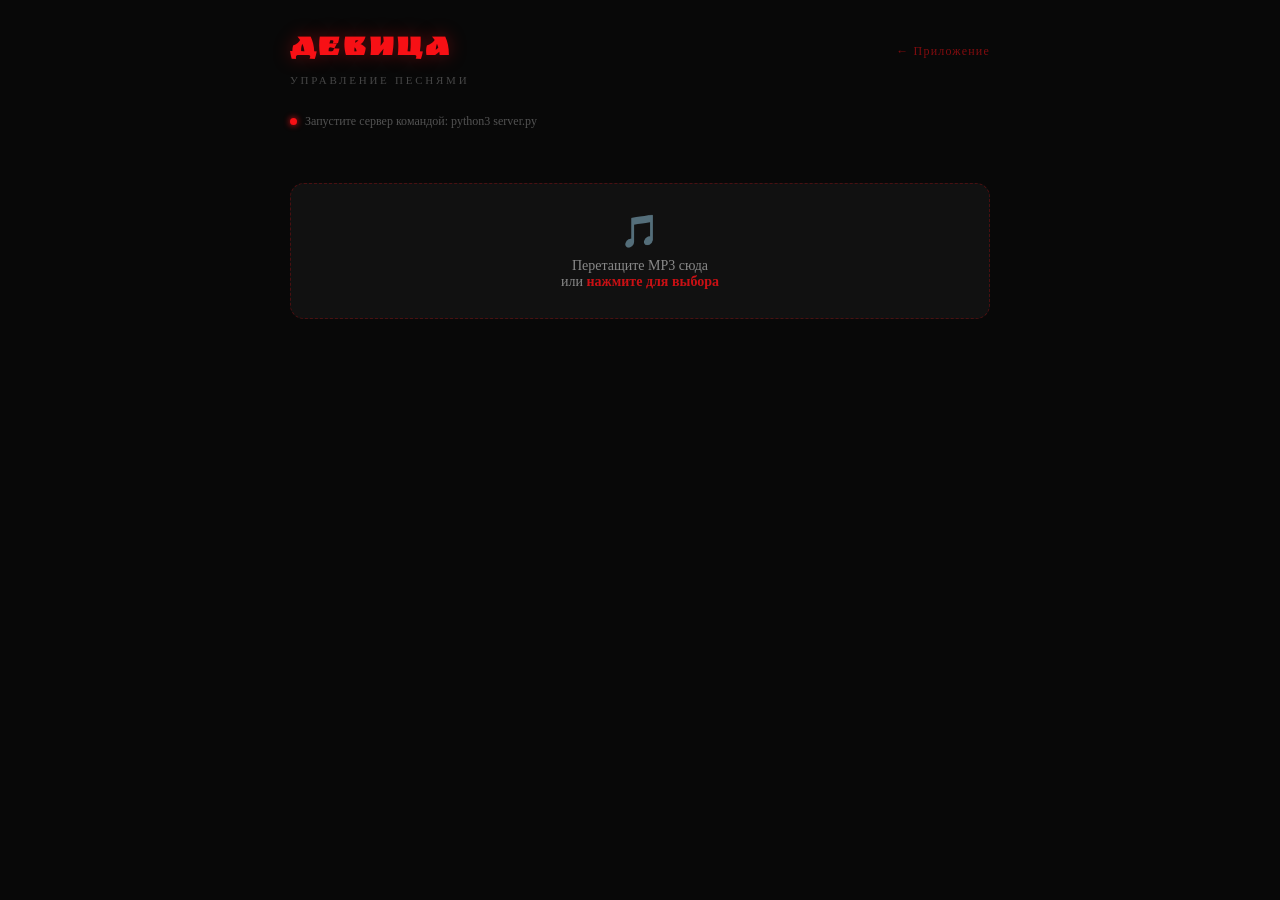
==== commit fffb8046: "Показывать понятную инструкцию когда API-сервер не запущен Co-Authored-By: Claude Sonnet 4.6 <norepl" ====
--- a/admin.html
+++ b/admin.html
@@ -273,7 +273,11 @@
         opts.headers['Content-Type'] = 'application/json';
     }
     const r = await fetch(path, opts);
-    if (!r.ok) throw new Error(await r.text());
+    if (!r.ok) {
+        const err = new Error(await r.text().catch(() => r.statusText));
+        err.status = r.status;
+        throw err;
+    }
     return r.json();
 }
 
@@ -293,15 +297,21 @@
         setStatus(true);
         render();
     } catch(e) {
-        setStatus(false, e.message);
-    }
-}
-
-function setStatus(ok, msg) {
+        setStatus(false, e);
+    }
+}
+
+function setStatus(ok, err) {
     document.getElementById('dot').className = 'dot ' + (ok ? 'ok' : 'err');
-    document.getElementById('statusText').textContent = ok
-        ? `Сервер подключён · ${songs.filter(s=>s.file).length} из 9 слотов заняты`
-        : `Нет соединения: ${msg || ''}`;
+    let text;
+    if (ok) {
+        text = `Сервер подключён · ${songs.filter(s=>s.file).length} из 9 слотов заняты`;
+    } else if (err?.status === 404) {
+        text = 'Запустите сервер командой:  python3 server.py';
+    } else {
+        text = 'Нет соединения — запустите:  python3 server.py';
+    }
+    document.getElementById('statusText').textContent = text;
 }
 
 /* ══ РЕНДЕР ══ */
